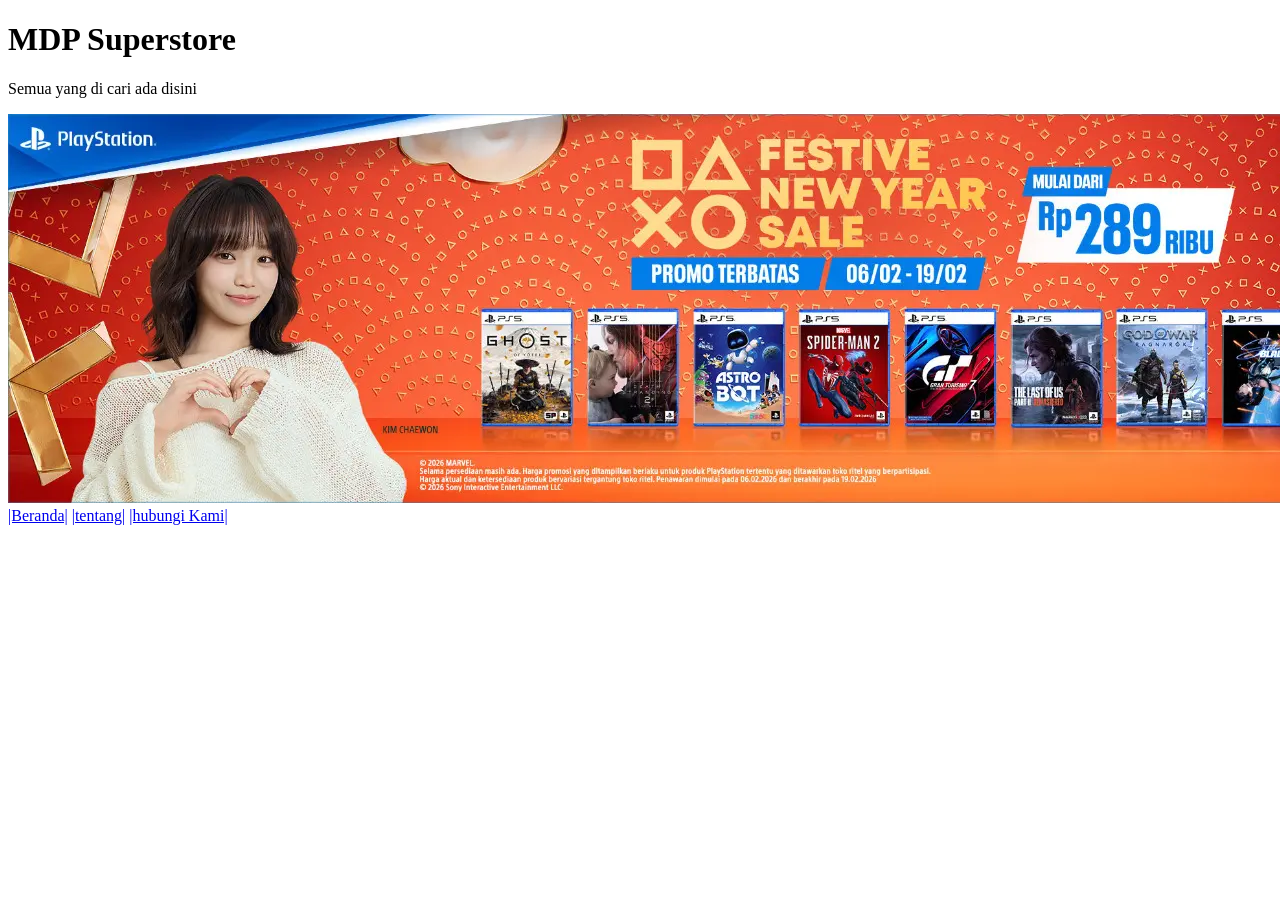
==== index.html @ f21ff704 "update index" ====
<!DOCTYPE html>
<html lang="en">
<head>
    <meta charset="UTF-8">
    <meta name="viewport" content="width=device-width, initial-scale=1.0">
    <title>Document</title>
</head>
<body>
    <h1>MDP Superstore</h1>
    <p>Semua yang di cari ada disini</p>
    <img src="images/promo-1770606997900.webp" alt="">
    
    <!-- hyperlink -->
     <a href="index.html">|Beranda|</a>
     <a href="tentang.html">|tentang|</a>
     <a href="hubungi.html">|hubungi Kami|</a>
</body>
</html>
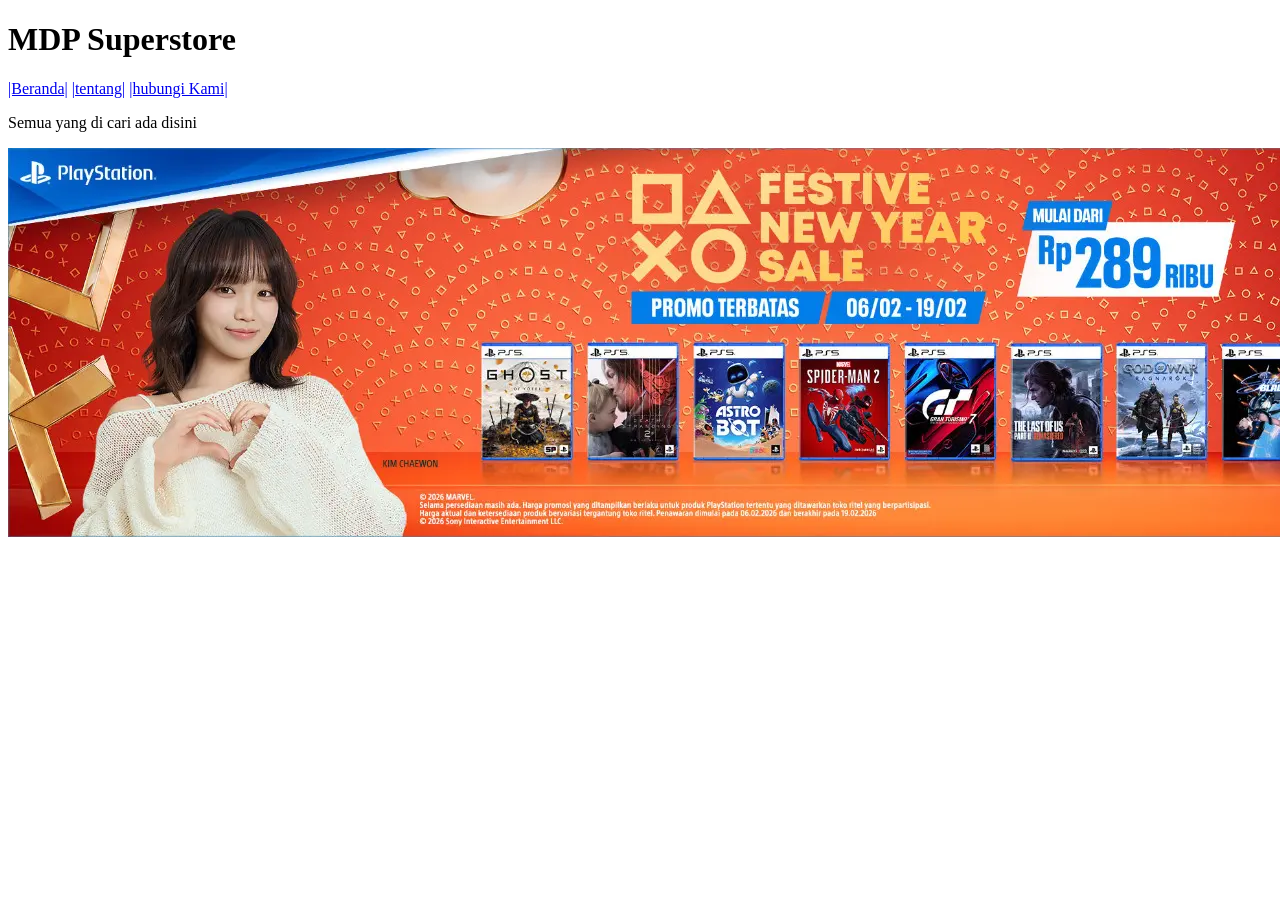
==== commit 58519426: "update index1" ====
--- a/index.html
+++ b/index.html
@@ -7,12 +7,13 @@
 </head>
 <body>
     <h1>MDP Superstore</h1>
-    <p>Semua yang di cari ada disini</p>
-    <img src="images/promo-1770606997900.webp" alt="">
-    
     <!-- hyperlink -->
      <a href="index.html">|Beranda|</a>
      <a href="tentang.html">|tentang|</a>
      <a href="hubungi.html">|hubungi Kami|</a>
+    <p>Semua yang di cari ada disini</p>
+    <img src="images/promo-1770606997900.webp" alt="">
+    
+    
 </body>
 </html>
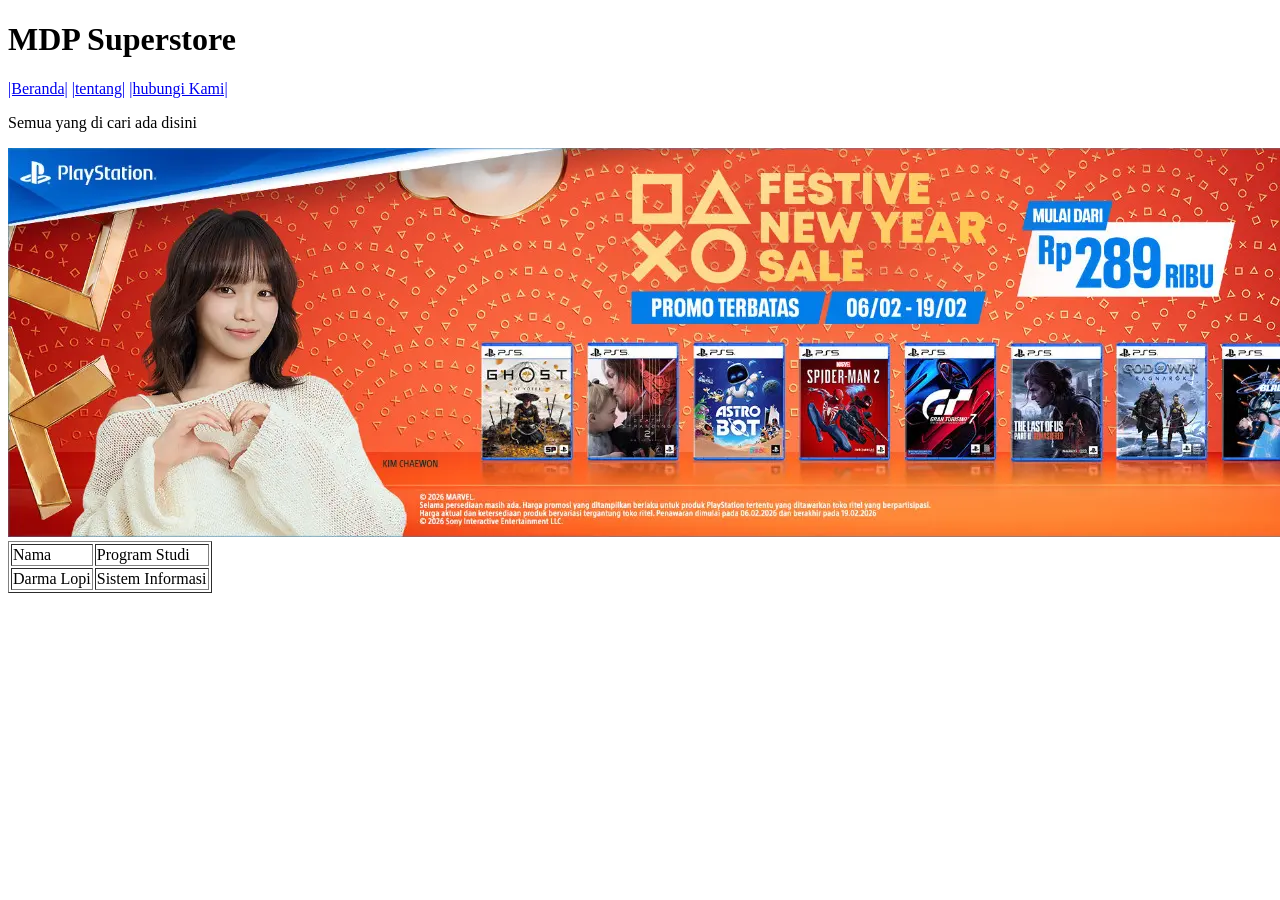
==== commit 5557a967: "update" ====
--- a/index.html
+++ b/index.html
@@ -13,6 +13,28 @@
      <a href="hubungi.html">|hubungi Kami|</a>
     <p>Semua yang di cari ada disini</p>
     <img src="images/promo-1770606997900.webp" alt="">
+
+    <!-- Tabel -->
+     <table border="1">
+        <!-- baris -->
+         <tr>
+            <!-- kolom -->
+            <td>
+                Nama
+            </td>
+            <td>
+                Program Studi
+            </td>
+
+         </tr>
+         
+         <tr>
+            <td>Darma Lopi</td>
+            <td>Sistem Informasi</td>
+
+         </tr>
+
+     </table>
     
     
 </body>
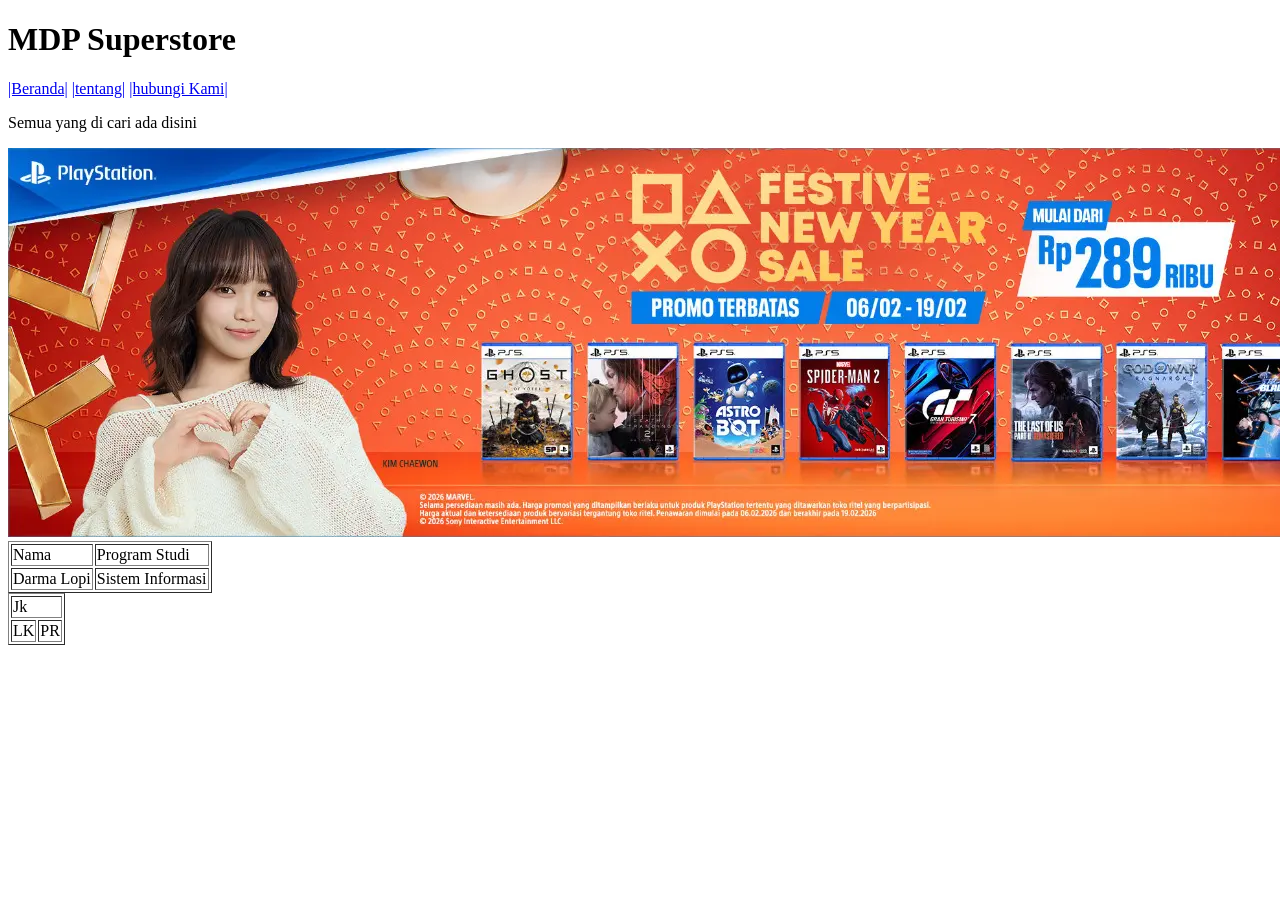
==== commit c7f3f695: "new update" ====
--- a/index.html
+++ b/index.html
@@ -14,7 +14,7 @@
     <p>Semua yang di cari ada disini</p>
     <img src="images/promo-1770606997900.webp" alt="">
 
-    <!-- Tabel -->
+    <!-- Tabel1 -->
      <table border="1">
         <!-- baris -->
          <tr>
@@ -35,7 +35,18 @@
          </tr>
 
      </table>
-    
-    
+    <!-- tabel colspan -->
+     <table border="1">
+        <!-- baris -->
+         <tr>
+            <td colspan="2">Jk</td>
+         </tr>
+            <!-- baris2-->
+             <tr>
+                <td>LK</td>
+                <td>PR</td>
+             </tr>
+          
+     </table>
 </body>
 </html>
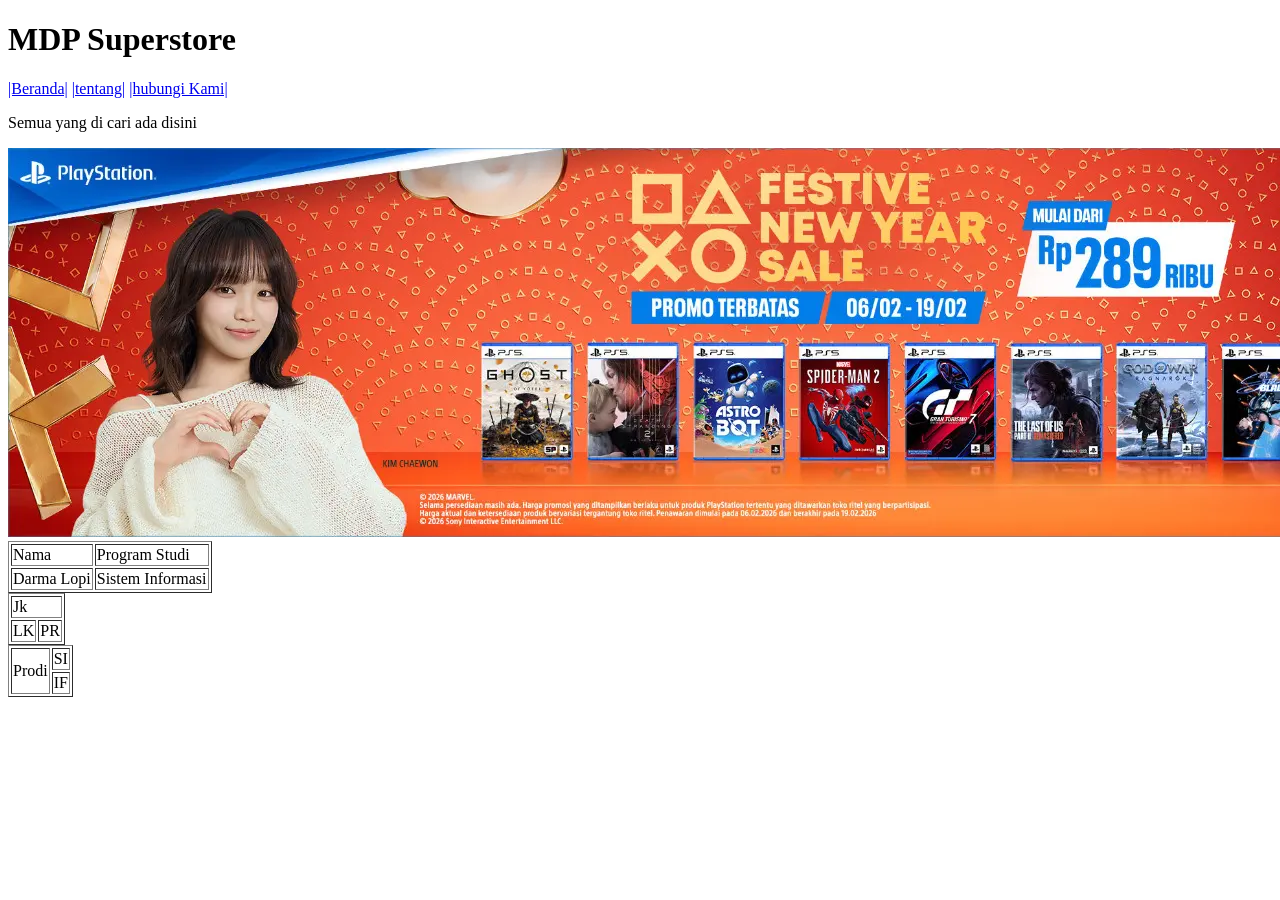
==== commit 886355bf: "new update 2.0" ====
--- a/index.html
+++ b/index.html
@@ -46,7 +46,22 @@
                 <td>LK</td>
                 <td>PR</td>
              </tr>
-          
      </table>
+     
+     <!-- table rowspan -->
+      </table>
+     <table border="1">
+        <!-- baris1 -->
+         <tr>
+            <td rowspan="2">Prodi</td>
+            <td>SI</td>
+         </tr>
+            <!-- baris2-->
+             <tr>
+                <td>IF</td>
+             </tr>
+     </table>
+
+     
 </body>
 </html>
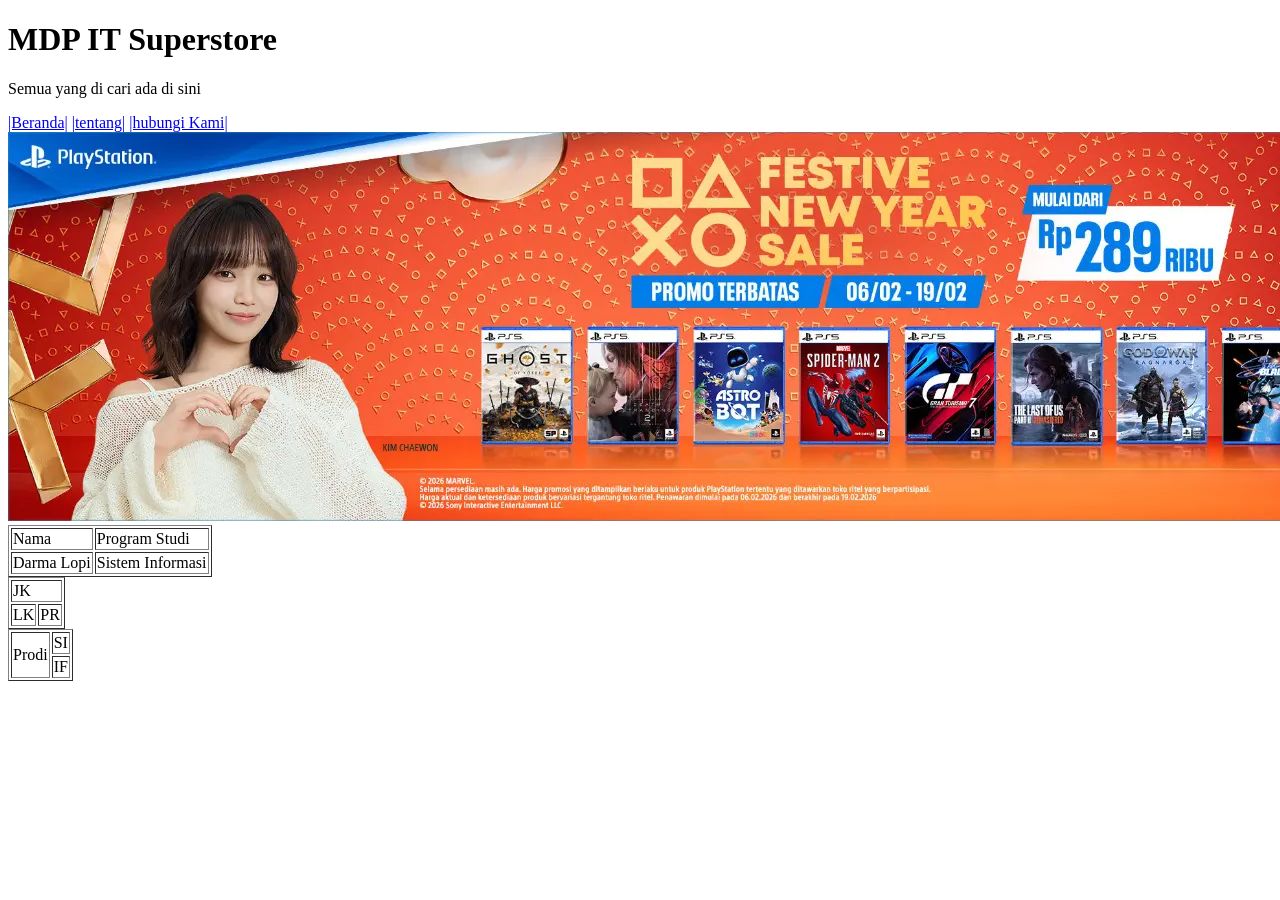
==== commit d6394352: "last update today 3/3/2026 update lanjutan" ====
--- a/index.html
+++ b/index.html
@@ -4,17 +4,22 @@
     <meta charset="UTF-8">
     <meta name="viewport" content="width=device-width, initial-scale=1.0">
     <title>Document</title>
+    <link rel="stylesheet" href="css/style.css">
 </head>
 <body>
-    <h1>MDP Superstore</h1>
+   <!--tag heading; h1 dg h6-->
+   <h1 class="txt-center">MDP IT Superstore</h1>
+   <p class="bg-warning txt-black txt-center p-1">Semua yang di cari ada di sini</p>
+   <!--ini komentar, komentar tidak di tampilkan pada browser-->
+
     <!-- hyperlink -->
      <a href="index.html">|Beranda|</a>
      <a href="tentang.html">|tentang|</a>
      <a href="hubungi.html">|hubungi Kami|</a>
-    <p>Semua yang di cari ada disini</p>
-    <img src="images/promo-1770606997900.webp" alt="">
 
-    <!-- Tabel1 -->
+     <img src="images/promo-1770606997900.webp" alt="">
+
+    <!-- Tabel -->
      <table border="1">
         <!-- baris -->
          <tr>
@@ -35,33 +40,30 @@
          </tr>
 
      </table>
-    <!-- tabel colspan -->
-     <table border="1">
-        <!-- baris -->
+     <!-- Table colspan -->
+      <table border="1">
+        <!-- baris 1-->
          <tr>
-            <td colspan="2">Jk</td>
+            <td colspan="2">JK</td>
          </tr>
-            <!-- baris2-->
+            <!-- baris 2-->
              <tr>
                 <td>LK</td>
                 <td>PR</td>
              </tr>
-     </table>
-     
-     <!-- table rowspan -->
       </table>
-     <table border="1">
-        <!-- baris1 -->
+
+      <!-- Table Rowspan -->
+      <table border="1">
+        <!-- baris 1-->
          <tr>
             <td rowspan="2">Prodi</td>
             <td>SI</td>
          </tr>
-            <!-- baris2-->
+            <!-- baris 2-->
              <tr>
                 <td>IF</td>
              </tr>
-     </table>
-
-     
+      </table>
 </body>
 </html>
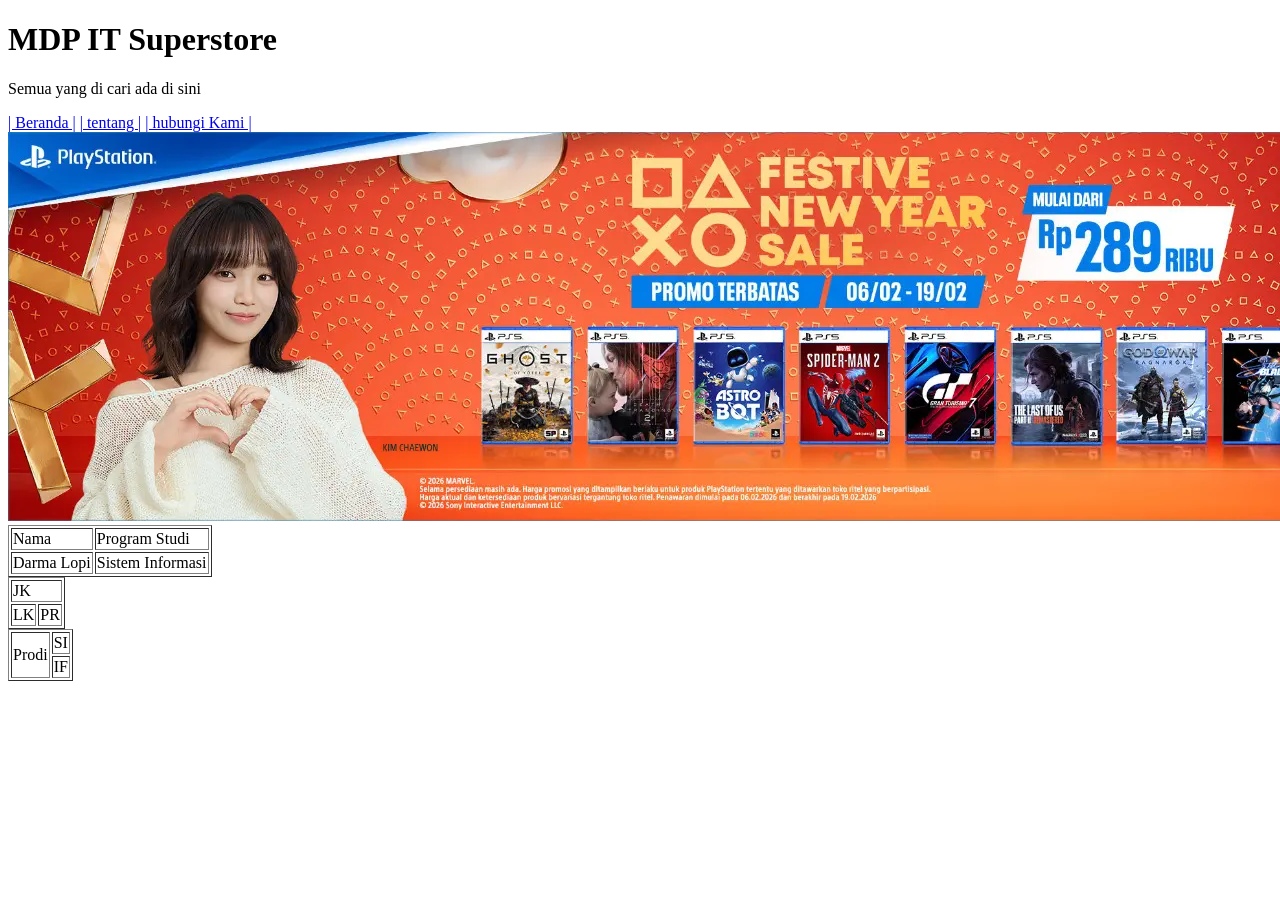
==== commit 81fd935e: "update" ====
--- a/index.html
+++ b/index.html
@@ -13,9 +13,9 @@
    <!--ini komentar, komentar tidak di tampilkan pada browser-->
 
     <!-- hyperlink -->
-     <a href="index.html">|Beranda|</a>
-     <a href="tentang.html">|tentang|</a>
-     <a href="hubungi.html">|hubungi Kami|</a>
+     <a href="index.html">| Beranda |</a>
+     <a href="tentang.html">| tentang |</a>
+     <a href="hubungi.html">| hubungi Kami |</a>
 
      <img src="images/promo-1770606997900.webp" alt="">
 
